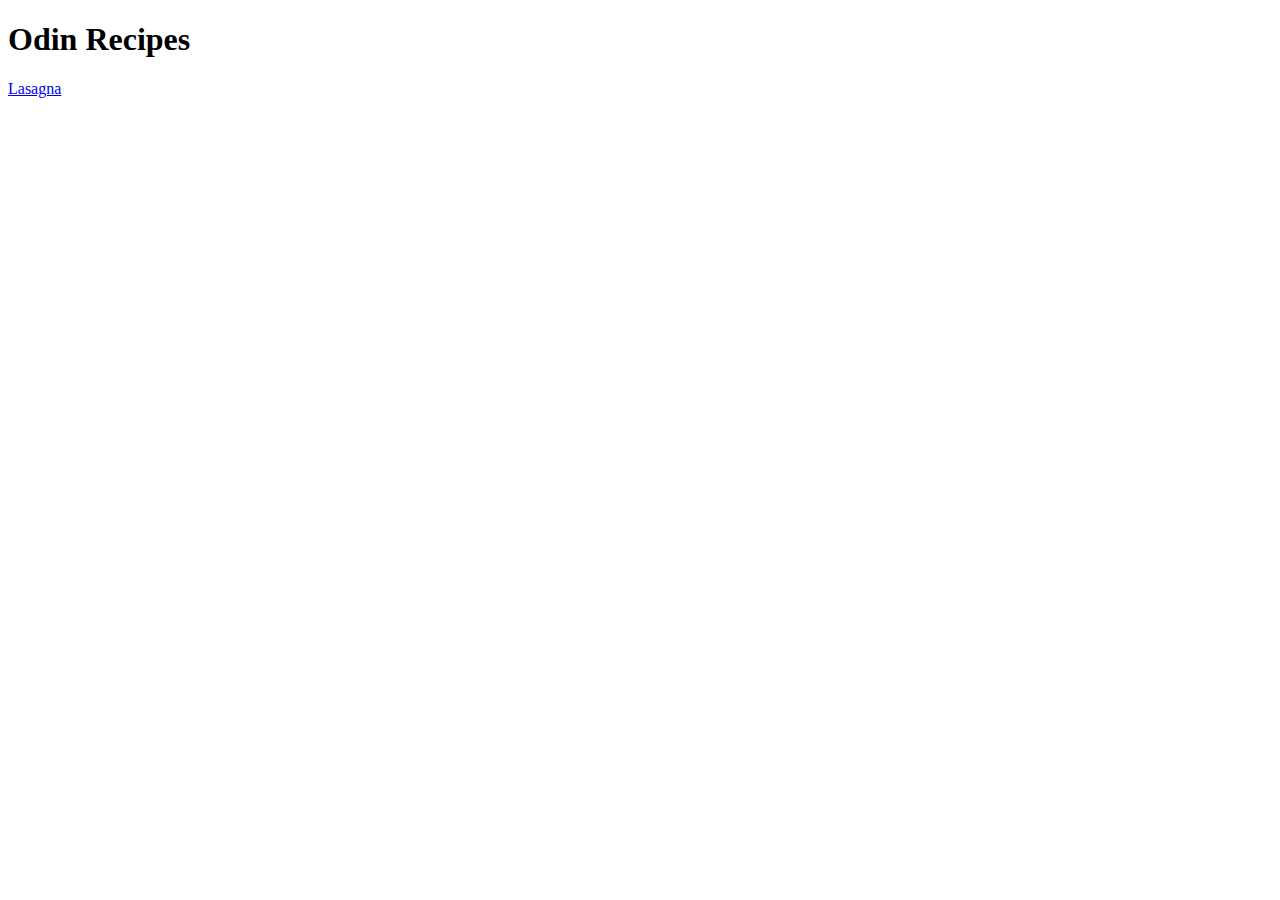
==== index.html @ 27063e12 "Create starting index.html w/ lasagna recipe" ====
<!DOCTYPE html>
<html lang="en">
<head>
    <meta charset="UTF-8">

    <title>Odin Recipes</title>
</head>
<body>
    <h1>Odin Recipes</h1>
    <a href="recipes/lasagna.html">Lasagna</a>
</body>
</html>
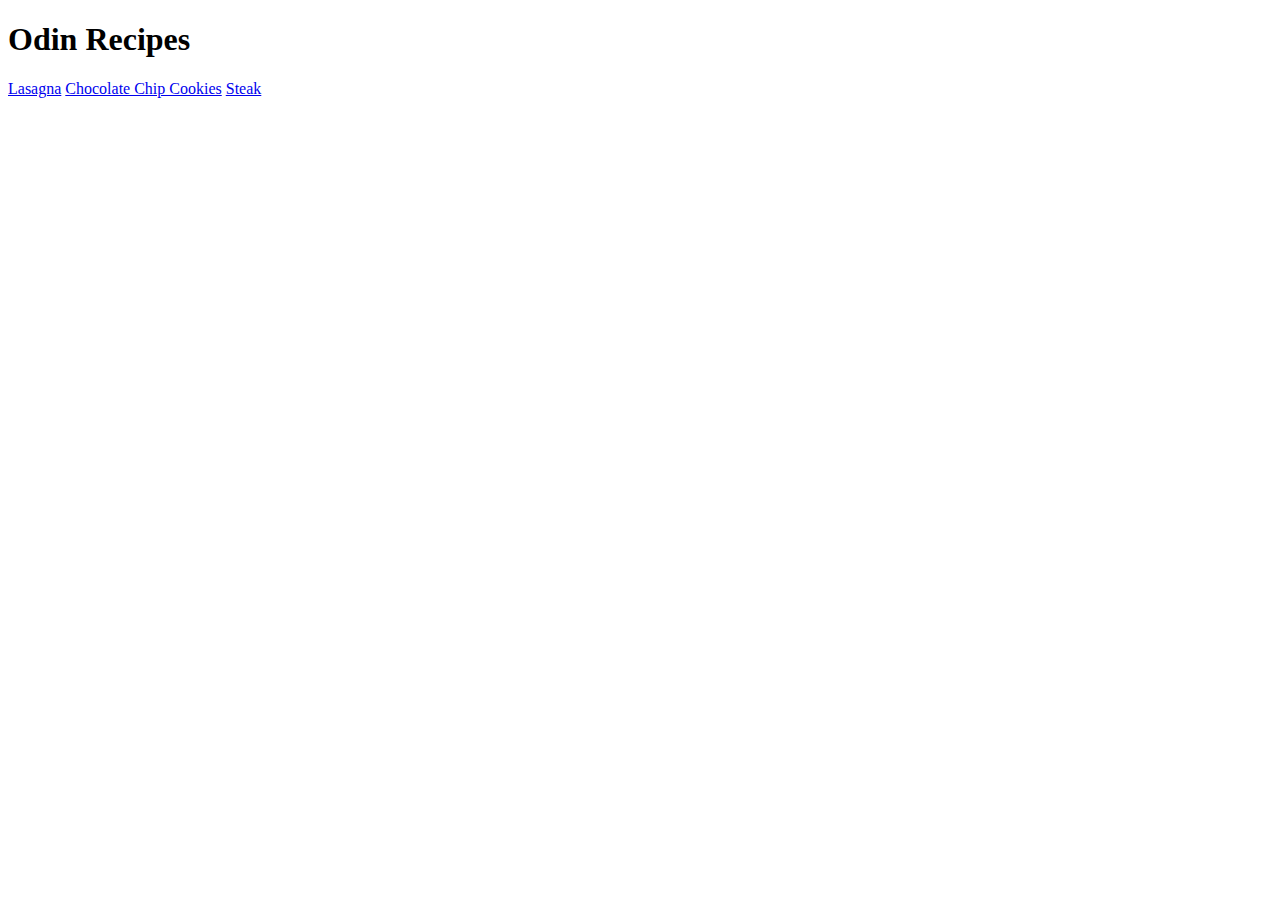
==== commit 5517b6d5: "Create steak and cookies page" ====
--- a/index.html
+++ b/index.html
@@ -8,5 +8,7 @@
 <body>
     <h1>Odin Recipes</h1>
     <a href="recipes/lasagna.html">Lasagna</a>
+    <a href="recipes/cookies.html">Chocolate Chip Cookies</a>
+    <a href="recipes/steak.html">Steak</a>
 </body>
 </html>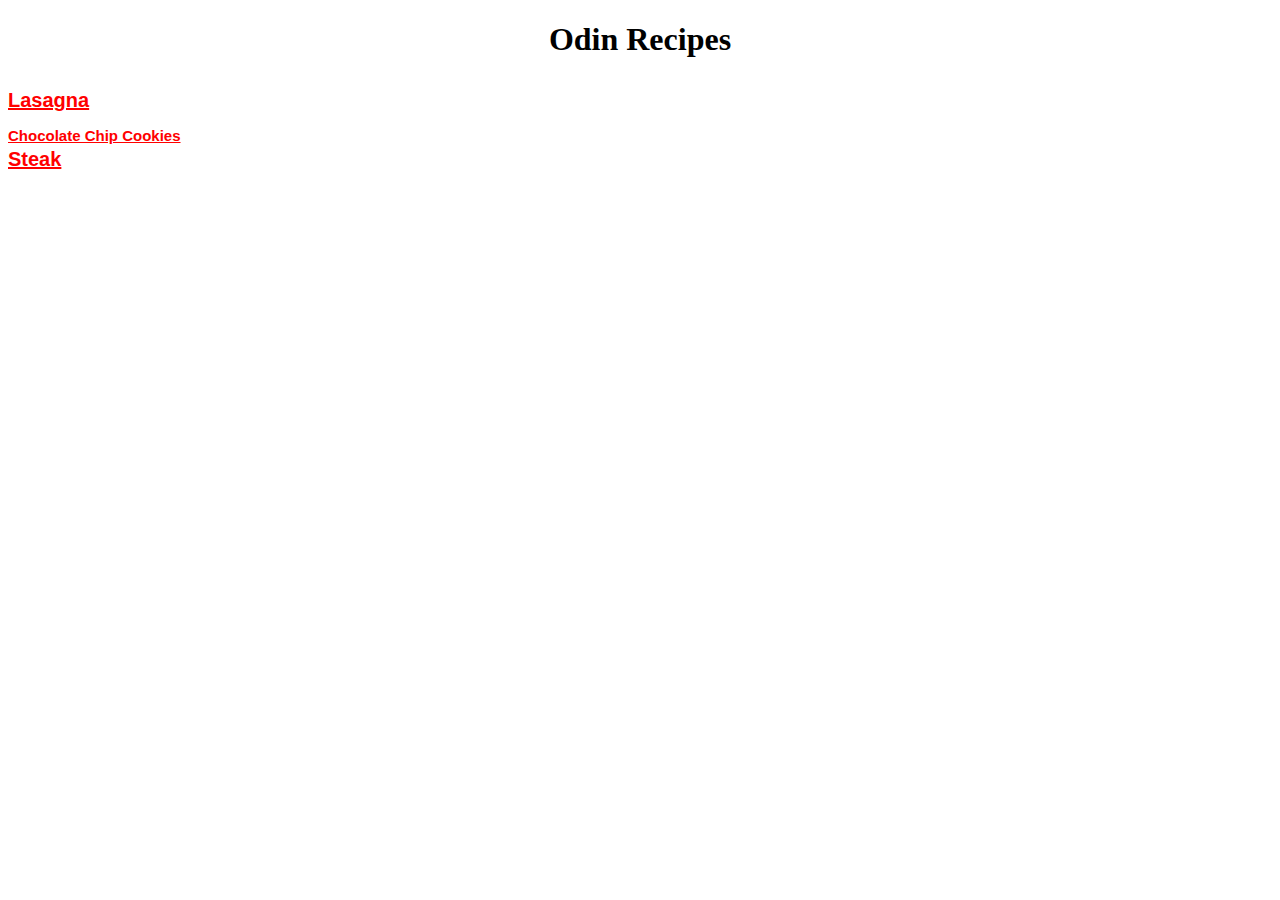
==== commit 7708d015: "Add CSS file for color and breaklines -em" ====
--- a/index.html
+++ b/index.html
@@ -2,13 +2,13 @@
 <html lang="en">
 <head>
     <meta charset="UTF-8">
-
     <title>Odin Recipes</title>
+    <link rel="stylesheet" href="style.css">
 </head>
 <body>
     <h1>Odin Recipes</h1>
-    <a href="recipes/lasagna.html">Lasagna</a>
-    <a href="recipes/cookies.html">Chocolate Chip Cookies</a>
-    <a href="recipes/steak.html">Steak</a>
+    <a class="link lasagna" href="recipes/lasagna.html">Lasagna</a>
+    <a class="link cookies" href="recipes/cookies.html">Chocolate Chip Cookies</a>
+    <a class="link steak" href="recipes/steak.html">Steak</a>
 </body>
 </html>--- a/style.css
+++ b/style.css
@@ -0,0 +1,26 @@
+.link{
+    font-size: 20px;
+    /* Tahoma font doesn't work */
+    font-family: Geneva, Verdana, sans-serif;
+    color: red;
+    font-weight: bold;
+}
+h1 {
+    text-align: center;
+}
+.link.lasagna::after{
+    font-size: 30px;
+    /* ::after + content and white-space:pre creates a breakline in css */
+    content:"\a";
+    white-space: pre;
+}
+
+.link.cookies{
+    font-size: 15px;
+}
+
+.link.steak::before{
+    font-size: 30px;
+    content:"\a";
+    white-space: pre;
+}
